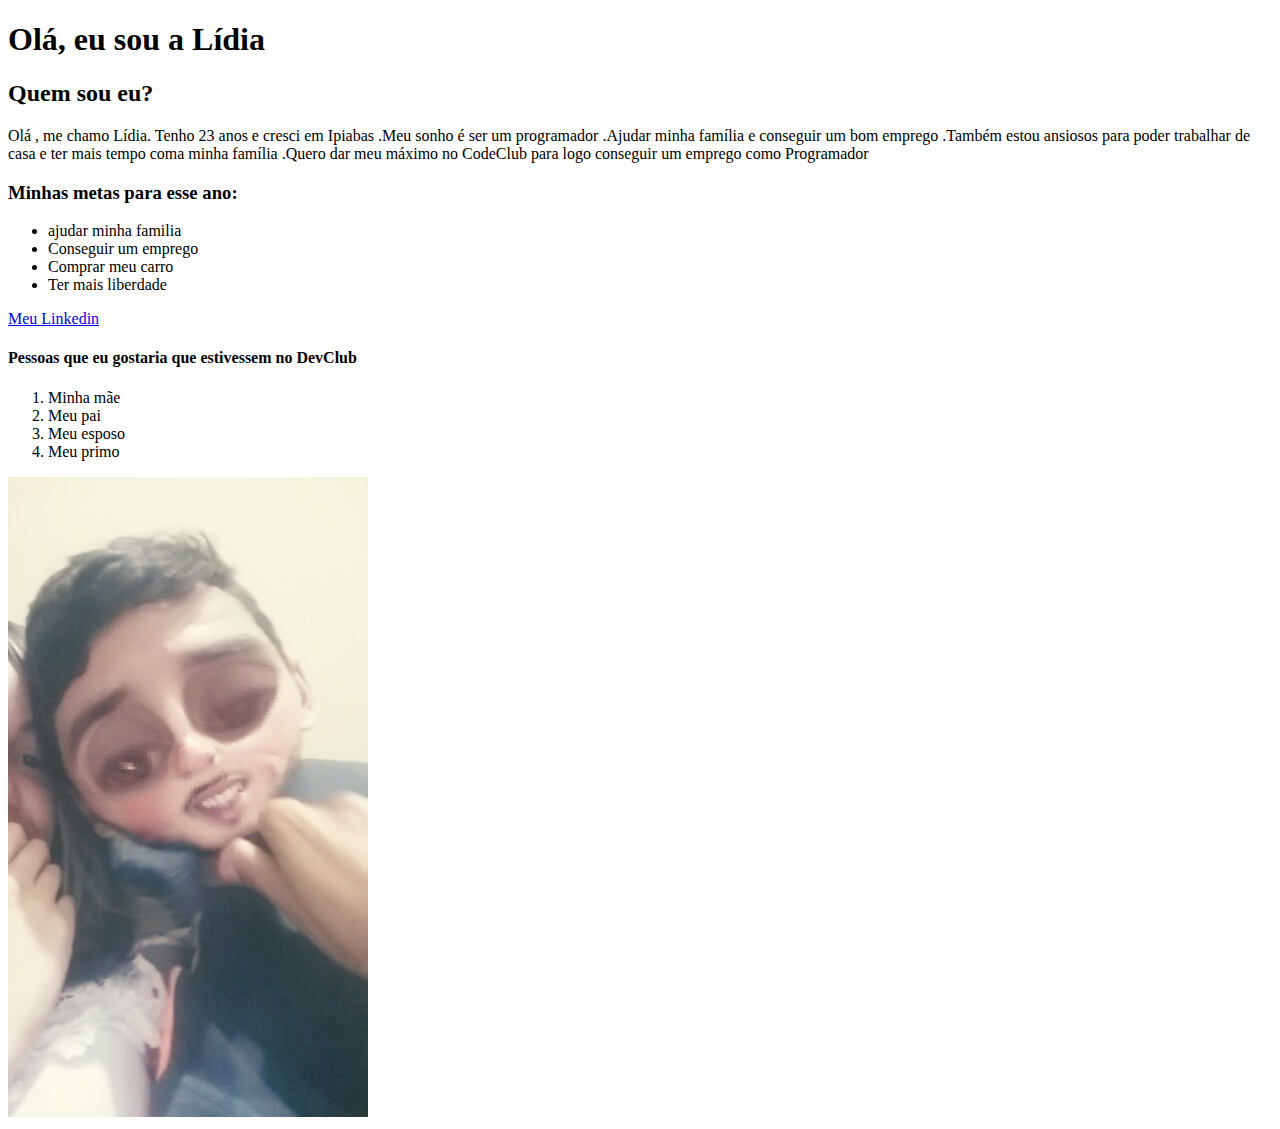
==== HTML/index.html @ c7511f48 "first commit" ====
<!DOCTYPE html>
<html lang="pt-br">
<head>
    <meta charset="UTF-8">
    <meta http-equiv="X-UA-Compatible" content="IE=edge">
    <meta name="viewport" content="width=device-width, initial-scale=1.0">
    <title>Quem sou eu!</title>
</head>
<body>
    <h1>Olá, eu sou a Lídia </h1>
    <h2>Quem sou eu?</h2>
    <p>Olá , me chamo Lídia. Tenho 23 anos e cresci em Ipiabas .Meu sonho é ser um programador .Ajudar minha família e conseguir um bom emprego .Também estou ansiosos para poder trabalhar de casa e ter mais tempo coma minha família .Quero dar meu máximo no CodeClub para logo conseguir um emprego como Programador</p>
    <h3>Minhas metas para esse ano:</h3>
    <ul>
        <li>ajudar minha familia</li>
        <li>Conseguir um emprego</li>
        <li>Comprar meu carro</li>
        <li>Ter mais liberdade</li>
    </ul>
    <a href="https://www.linkedin.com/feed/" target="_blank"> Meu Linkedin</a>
    <h4>Pessoas que eu gostaria que estivessem no DevClub</h4>
    <ol>
        <li>Minha mãe</li>
        <li>Meu pai</li>
        <li>Meu esposo</li>
        <li>Meu primo</li>
    </ol>
    <img src="Snapchat-1699326238.jpg" alt="imagem do meu esposo engraçada">

    
</body>
</html>
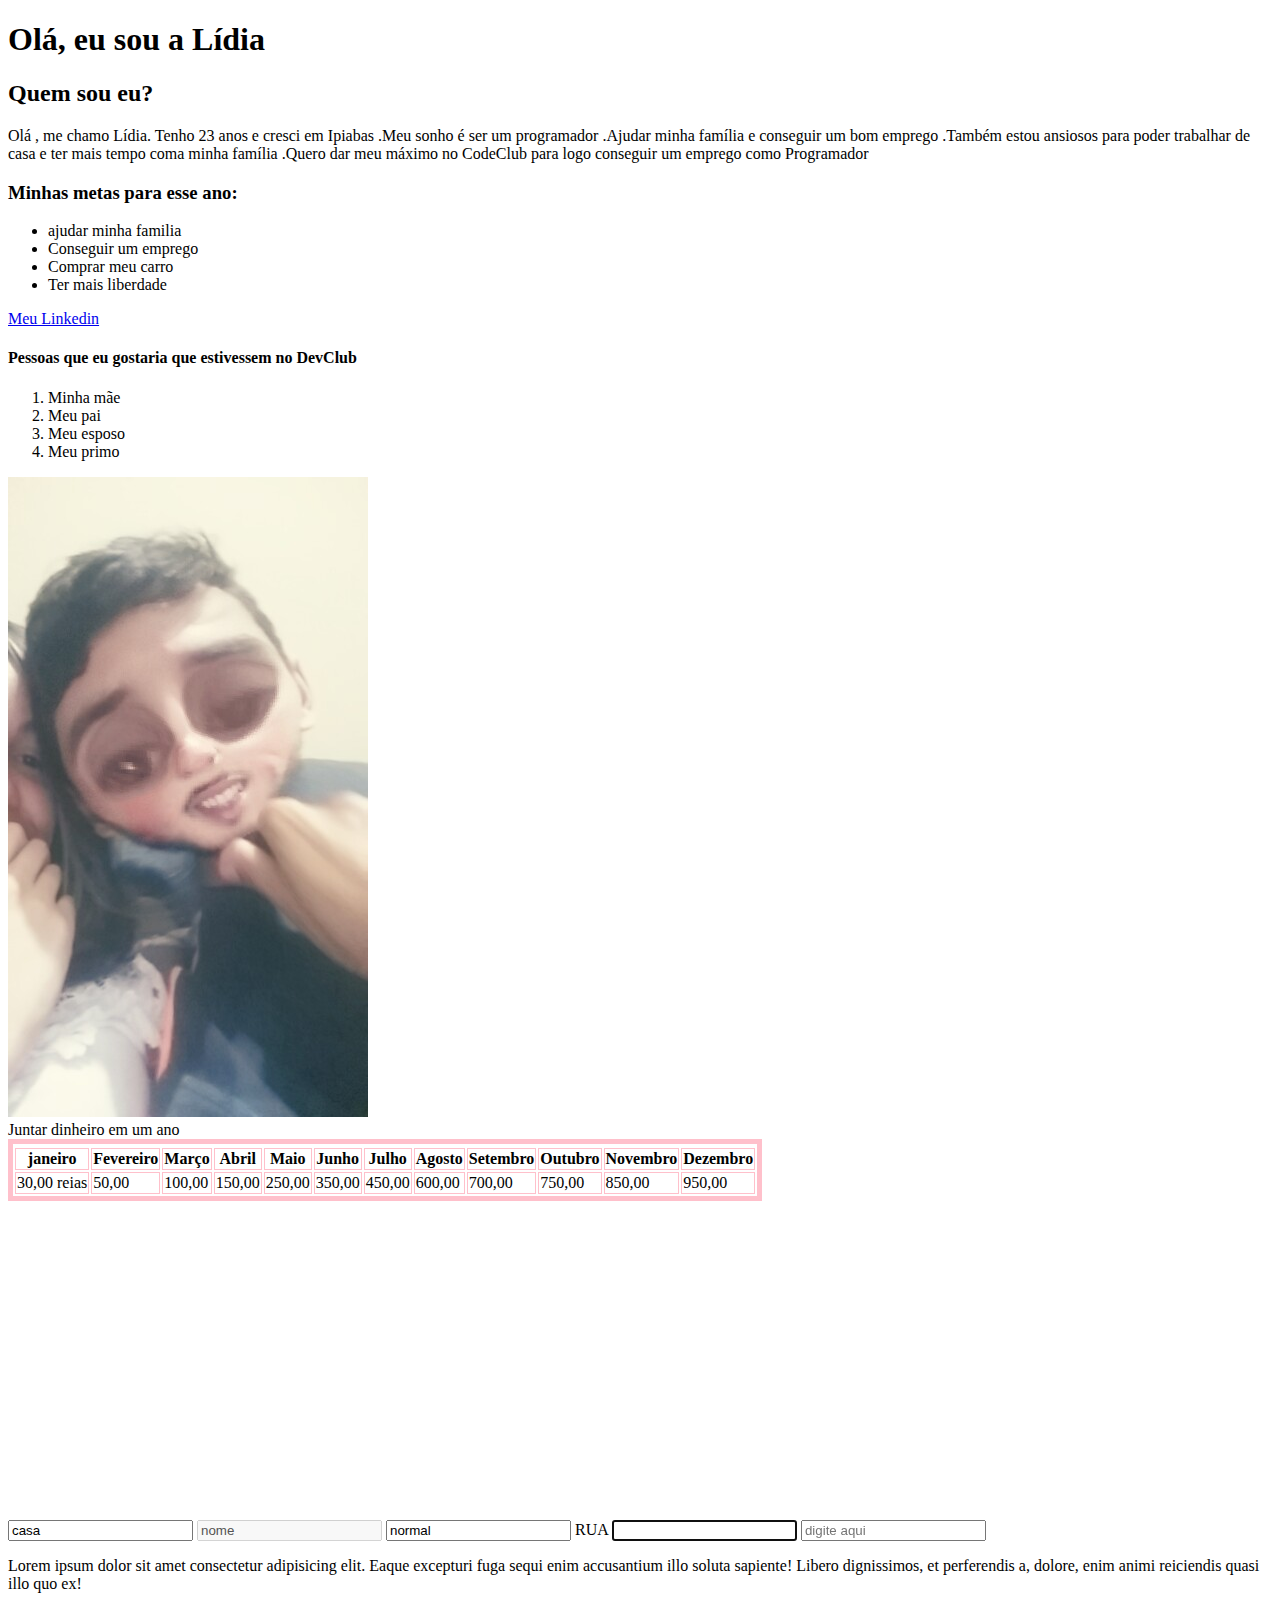
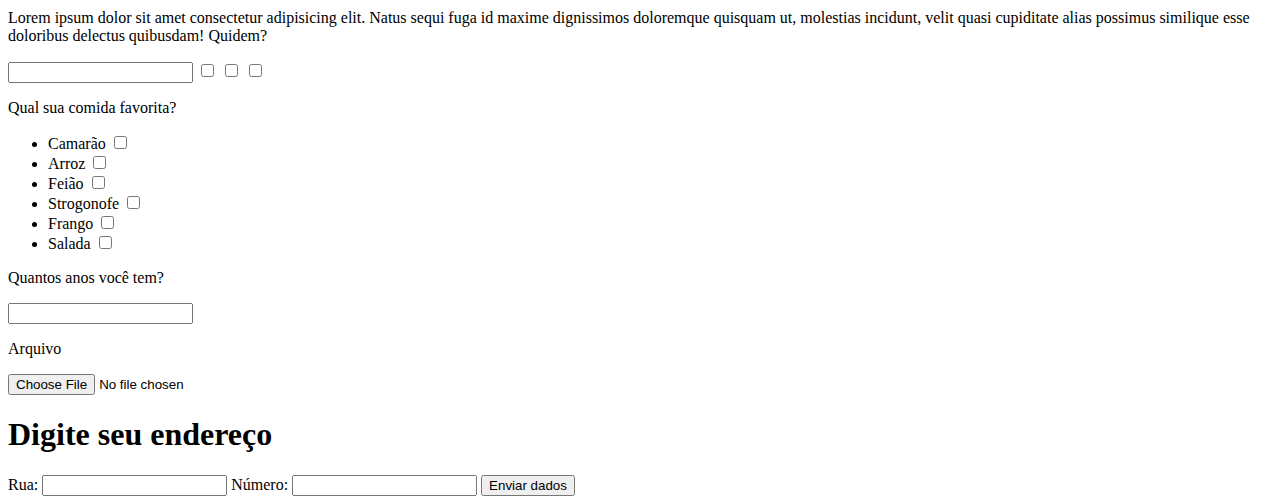
==== commit 82d1a313: "Alteração no paragrafo" ====
--- a/HTML/index.html
+++ b/HTML/index.html
@@ -1,15 +1,19 @@
 <!DOCTYPE html>
 <html lang="pt-br">
+
 <head>
     <meta charset="UTF-8">
     <meta http-equiv="X-UA-Compatible" content="IE=edge">
     <meta name="viewport" content="width=device-width, initial-scale=1.0">
     <title>Quem sou eu!</title>
 </head>
+
 <body>
     <h1>Olá, eu sou a Lídia </h1>
     <h2>Quem sou eu?</h2>
-    <p>Olá , me chamo Lídia. Tenho 23 anos e cresci em Ipiabas .Meu sonho é ser um programador .Ajudar minha família e conseguir um bom emprego .Também estou ansiosos para poder trabalhar de casa e ter mais tempo coma minha família .Quero dar meu máximo no CodeClub para logo conseguir um emprego como Programador</p>
+        <p>Olá , me chamo Lídia. Tenho 23 anos e cresci em Ipiabas .Meu sonho é ser um programador .Ajudar minha família e
+        conseguir um bom emprego .Também estou ansiosos para poder trabalhar de casa e ter mais tempo coma minha família
+        .Quero dar meu máximo no CodeClub para logo conseguir um emprego como Programador</p>
     <h3>Minhas metas para esse ano:</h3>
     <ul>
         <li>ajudar minha familia</li>
@@ -26,7 +30,103 @@
         <li>Meu primo</li>
     </ol>
     <img src="Snapchat-1699326238.jpg" alt="imagem do meu esposo engraçada">
+    <br>
+    <table border="5px" cellpading bordercolor="pink">
+        <tr>Juntar dinheiro em um ano</tr>
+        <th>janeiro</th>
+        <th>Fevereiro</th>
+        <th>Março</th>
+        <th>Abril</th>
+        <th>Maio</th>
+        <th>Junho</th>
+        <th>Julho</th>
+        <th>Agosto</th>
+        <th>Setembro</th>
+        <th>Outubro</th>
+        <th>Novembro</th>
+        <th>Dezembro</th>
+        <tr>
+            <td>30,00 reias</td>
+            <td>50,00</td>
+            <td>100,00</td>
+            <td>150,00</td>
+            <td>250,00</td>
+            <td>350,00</td>
+            <td>450,00</td>
+            <td>600,00</td>
+            <td>700,00</td>
+            <td>750,00</td>
+            <td>850,00</td>
+            <td>950,00</td>
+        </tr>
 
-    
+    </table>
+
+    <iframe width="560" height="315" src="https://www.youtube.com/embed/O-NtMZTG1UU" title="YouTube video player"
+        frameborder="0"
+        allow="accelerometer; autoplay; clipboard-write; encrypted-media; gyroscope; picture-in-picture; web-share"
+        allowfullscreen></iframe>
+    <br>
+
+    <input autocomplete="on" value="casa">
+    <input disabled="desligado" value="nome">
+    <input type="text" name="senha" value="normal" readonly>
+    <label for="RUA">RUA</label>
+    <input id="RUA" autofocus>
+    <input placeholder="digite aqui">
+    <p>Lorem ipsum dolor sit amet consectetur adipisicing elit. Eaque excepturi fuga sequi enim accusantium illo soluta
+        sapiente! Libero dignissimos, et perferendis a, dolore, enim animi reiciendis quasi illo quo ex!</p>
+    <p>Lorem ipsum dolor sit amet consectetur adipisicing elit. Natus sequi fuga id maxime dignissimos doloremque
+        quisquam ut, molestias incidunt, velit quasi cupiditate alias possimus similique esse doloribus delectus
+        quibusdam! Quidem?</p>
+
+    <input type="Senha" autofocus>
+    <input type="checkbox">
+    <input type="checkbox">
+    <input type="checkbox">
+    <p>Qual sua comida favorita?</p>
+    <ul>
+        <li>Camarão <input type="checkbox"> </li>
+        <li>Arroz <input type="checkbox"> </li>
+        <li>Feião <input type="checkbox"> </li>
+        <li>Strogonofe <input type="checkbox"> </li>
+        <li>Frango <input type="checkbox"> </li>
+        <li>Salada <input type="checkbox"> </li>
+    </ul>
+    <p>Quantos anos você tem?</p>
+    <input type="number">
+    <p>Arquivo</p>
+    <input type="file">
+    <form action="">
+        <h1>Digite seu endereço</h1>
+        <label>
+            Rua:
+            <input type="text" name="rua" autocomplete="street-address"></input>
+        </label>
+        <label>
+            Número:
+            <input type="number" name="numero" autocomplete="range"></inptu>
+        </label>
+        <button type="submit">Enviar dados</button>
+
+
+
+
+    </form>
+
+
+
+
+
+
+
+
+
+
+
+
+
+
 </body>
+
 </html>